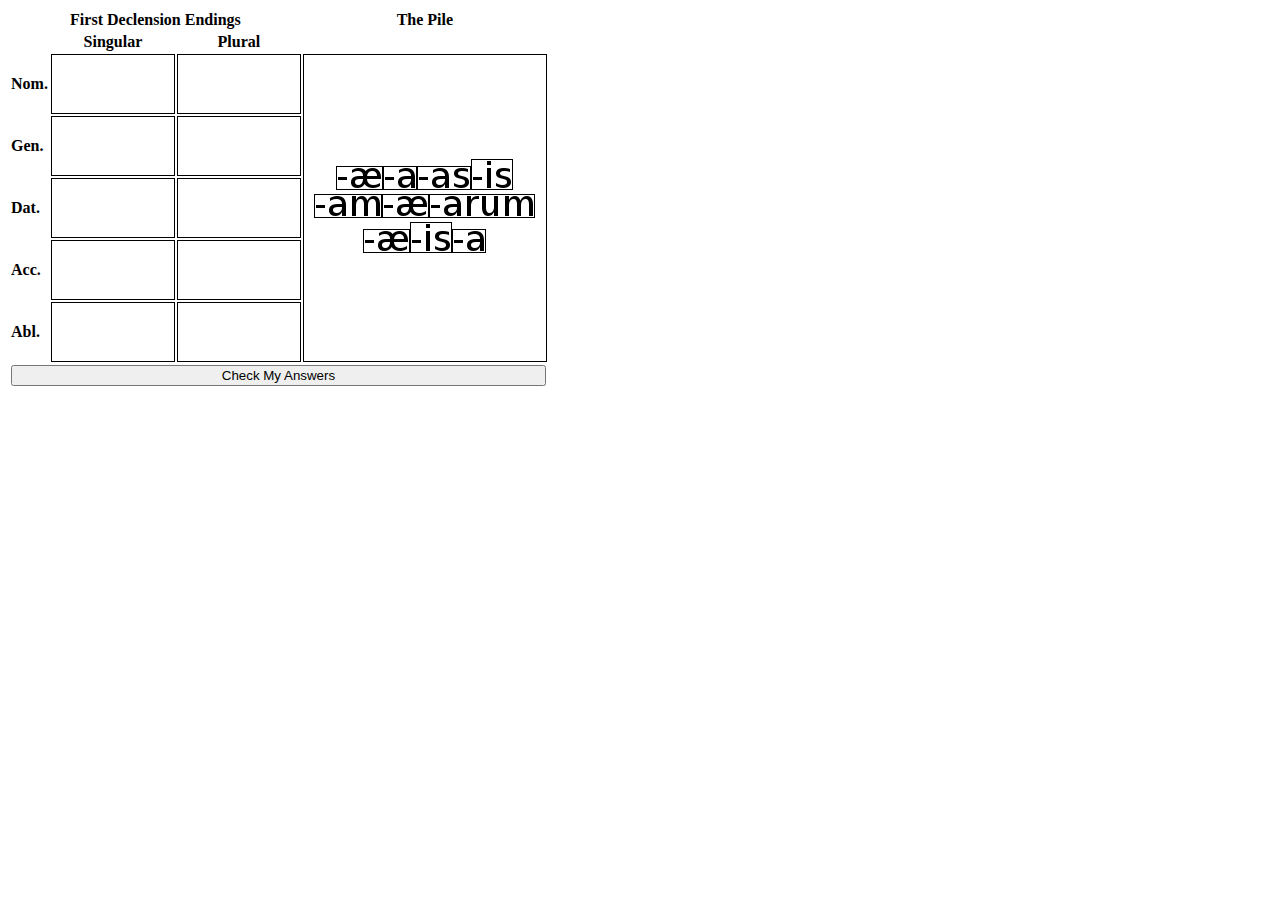
==== first-declension-endings.html @ df3a693c "Moving the button and you-win text into the table." ====
<!DOCTYPE HTML>
<html>
  <head>
    <title>ludi - First Declension Endings</title>
    <style>

.case-row-heading {
    font-weight: bold;
}

.drop-target-row {
    height: 60px;
}

.drop-target {
    border: 1px solid black;
    width: 120px;
    text-align: center;
}

.the-pile {
    border: 1px solid black;
    width: 240px;
    text-align: center;
}

.draggable {
    border: 1px solid black;
}

    </style>
    <script>

function allowDrop(e) {
    e.preventDefault();
}

function drag(e) {
    e.dataTransfer.setData("text", e.target.id);
}

function drop(e) {
    e.preventDefault();

    var target = e.target;
    if (e.target.localName != "td") {
        target = target.parentNode;
    }

    if (target.hasChildNodes()) {
        var pile = document.getElementById("the-pile");
        pile.appendChild(target.firstChild);
    }

    var data = e.dataTransfer.getData("text");
    target.appendChild(document.getElementById(data));
}

function checkAnswers() {
    console.log("Checking answers");

    var correctness = [];
    var dropTargets = document.getElementsByClassName("drop-target");
    for (var i = 0; i < dropTargets.length; i++) {
        correctness.push(checkAnswer(dropTargets[i]));
    }

    if (correctness.every(function(e) { return !!e; })) {
        console.log("PLAYER WINS!");
        var button = document.getElementById("check-answers-button");
        var youWin = document.getElementById("you-win");
        button.style.display = "none";
        youWin.style.display = "inline";

    }

    console.log("Done checking answers");
}

function checkAnswer(dropTarget) {
    if (dropTarget.firstChild == null) {
        console.log("Drop target " + dropTarget.id + " is *unanswered*.");
        return false;
    }

    var answers = {
        "nominative-singular": "ending-a",
        "genitive-singular": "ending-ae",
        "dative-singular": "ending-ae",
        "accusative-singular": "ending-am",
        "ablative-singular": "ending-a",
        "nominative-plural": "ending-ae",
        "genitive-plural": "ending-arum",
        "dative-plural": "ending-is",
        "accusative-plural": "ending-as",
        "ablative-plural": "ending-is",
    };

    var answer = answers[dropTarget.id];
    var draggableId = dropTarget.firstChild.id.split(".")[0];
    if (draggableId == answer) {
        console.log("Drop target " + dropTarget.id + " is correct!  :)");
        return true;
    } else {
        console.log("Drop target " + dropTarget.id + " is *not* correct.  :(");
        return false;
    }
}

function shufflePile() {
    var pile = document.getElementById("the-pile");
    for (var i = pile.children.length; i > 0; i--) {
        pile.appendChild(pile.children[Math.random() * i | 0]);
    }
}

window.onload = shufflePile

    </script>
  </head>
  <body>
    <table>
      <tr>
        <th colspan="3">First Declension Endings</th>
        <th colspan="2">The Pile</th>
      </tr>
      <tr>
        <th/>
        <th>Singular</th>
        <th>Plural</th>
      </tr>
      <tr class="drop-target-row">
        <td class="case-row-heading">Nom.</td>
        <td id="nominative-singular" class="drop-target" ondragover="allowDrop(event)" ondrop="drop(event)"></td>
        <td id="nominative-plural" class="drop-target" ondragover="allowDrop(event)" ondrop="drop(event)"></td>
        <td id="the-pile" class="the-pile" rowspan="5" colspan="2">
        <img src="ending-a.png" class="draggable" id="ending-a.0" draggable="true" ondragstart="drag(event)"/>
        <img src="ending-ae.png" class="draggable" id="ending-ae.0" draggable="true" ondragstart="drag(event)"/>
        <img src="ending-ae.png" class="draggable" id="ending-ae.1" draggable="true" ondragstart="drag(event)"/>
        <img src="ending-am.png" class="draggable" id="ending-am" draggable="true" ondragstart="drag(event)"/>
        <img src="ending-a.png" class="draggable" id="ending-a.1" draggable="true" ondragstart="drag(event)"/>
        <img src="ending-ae.png" class="draggable" id="ending-ae.2" draggable="true" ondragstart="drag(event)"/>
        <img src="ending-arum.png" class="draggable" id="ending-arum" draggable="true" ondragstart="drag(event)"/>
        <img src="ending-is.png" class="draggable" id="ending-is.0" draggable="true" ondragstart="drag(event)"/>
        <img src="ending-as.png" class="draggable" id="ending-as" draggable="true" ondragstart="drag(event)"/>
        <img src="ending-is.png" class="draggable" id="ending-is.1" draggable="true" ondragstart="drag(event)"/>
        </td>
      </tr>
      <tr class="drop-target-row">
        <td class="case-row-heading">Gen.</td>
        <td id="genitive-singular" class="drop-target" ondragover="allowDrop(event)" ondrop="drop(event)"></td>
        <td id="genitive-plural" class="drop-target" ondragover="allowDrop(event)" ondrop="drop(event)"></td>
      </tr>
      <tr class="drop-target-row">
        <td class="case-row-heading">Dat.</td>
        <td id="dative-singular" class="drop-target" ondragover="allowDrop(event)" ondrop="drop(event)"></td>
        <td id="dative-plural" class="drop-target" ondragover="allowDrop(event)" ondrop="drop(event)"></td>
      </tr>
      <tr class="drop-target-row">
        <td class="case-row-heading">Acc.</td>
        <td id="accusative-singular" class="drop-target" ondragover="allowDrop(event)" ondrop="drop(event)"></td>
        <td id="accusative-plural" class="drop-target" ondragover="allowDrop(event)" ondrop="drop(event)"></td>
      </tr>
      <tr class="drop-target-row">
        <td class="case-row-heading">Abl.</td>
        <td id="ablative-singular" class="drop-target" ondragover="allowDrop(event)" ondrop="drop(event)"></td>
        <td id="ablative-plural" class="drop-target" ondragover="allowDrop(event)" ondrop="drop(event)"></td>
      </tr>
      <tr>
        <td colspan="4" style="text-align: center;">
        <button id="check-answers-button" type="button" style="width: 100%;" onclick="checkAnswers()">Check My Answers</button>
        <h1 id="you-win" style="display: none;">You Win!</h1>
        </td>
      </tr>
    </table>
  </body>
</html>
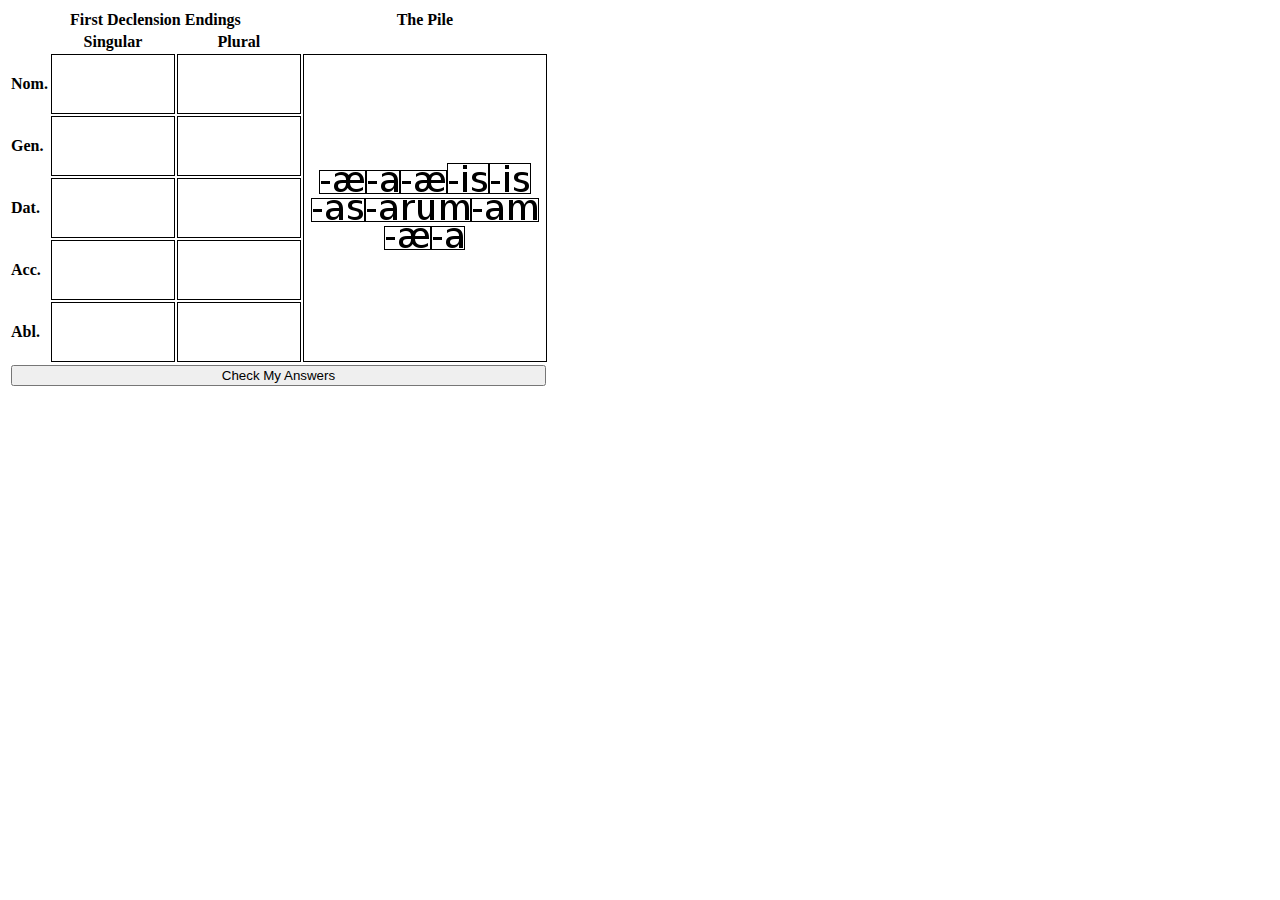
==== commit 559fd8ac: "Styling dropTargets to indicate incorrectness." ====
--- a/first-declension-endings.html
+++ b/first-declension-endings.html
@@ -37,6 +37,7 @@
 
 function drag(e) {
     e.dataTransfer.setData("text", e.target.id);
+    clearDropTargetIncorrectness(e.target.parentNode);
 }
 
 function drop(e) {
@@ -54,11 +55,10 @@
 
     var data = e.dataTransfer.getData("text");
     target.appendChild(document.getElementById(data));
+    clearDropTargetIncorrectness(target);
 }
 
 function checkAnswers() {
-    console.log("Checking answers");
-
     var correctness = [];
     var dropTargets = document.getElementsByClassName("drop-target");
     for (var i = 0; i < dropTargets.length; i++) {
@@ -66,20 +66,17 @@
     }
 
     if (correctness.every(function(e) { return !!e; })) {
-        console.log("PLAYER WINS!");
         var button = document.getElementById("check-answers-button");
         var youWin = document.getElementById("you-win");
         button.style.display = "none";
         youWin.style.display = "inline";
 
     }
-
-    console.log("Done checking answers");
 }
 
 function checkAnswer(dropTarget) {
     if (dropTarget.firstChild == null) {
-        console.log("Drop target " + dropTarget.id + " is *unanswered*.");
+        setDropTargetIncorrectness(dropTarget);
         return false;
     }
 
@@ -99,12 +96,19 @@
     var answer = answers[dropTarget.id];
     var draggableId = dropTarget.firstChild.id.split(".")[0];
     if (draggableId == answer) {
-        console.log("Drop target " + dropTarget.id + " is correct!  :)");
         return true;
     } else {
-        console.log("Drop target " + dropTarget.id + " is *not* correct.  :(");
+        setDropTargetIncorrectness(dropTarget);
         return false;
     }
+}
+
+function setDropTargetIncorrectness(dropTarget) {
+    dropTarget.style.backgroundColor = "salmon";
+}
+
+function clearDropTargetIncorrectness(dropTarget) {
+    dropTarget.style.backgroundColor = "white";
 }
 
 function shufflePile() {
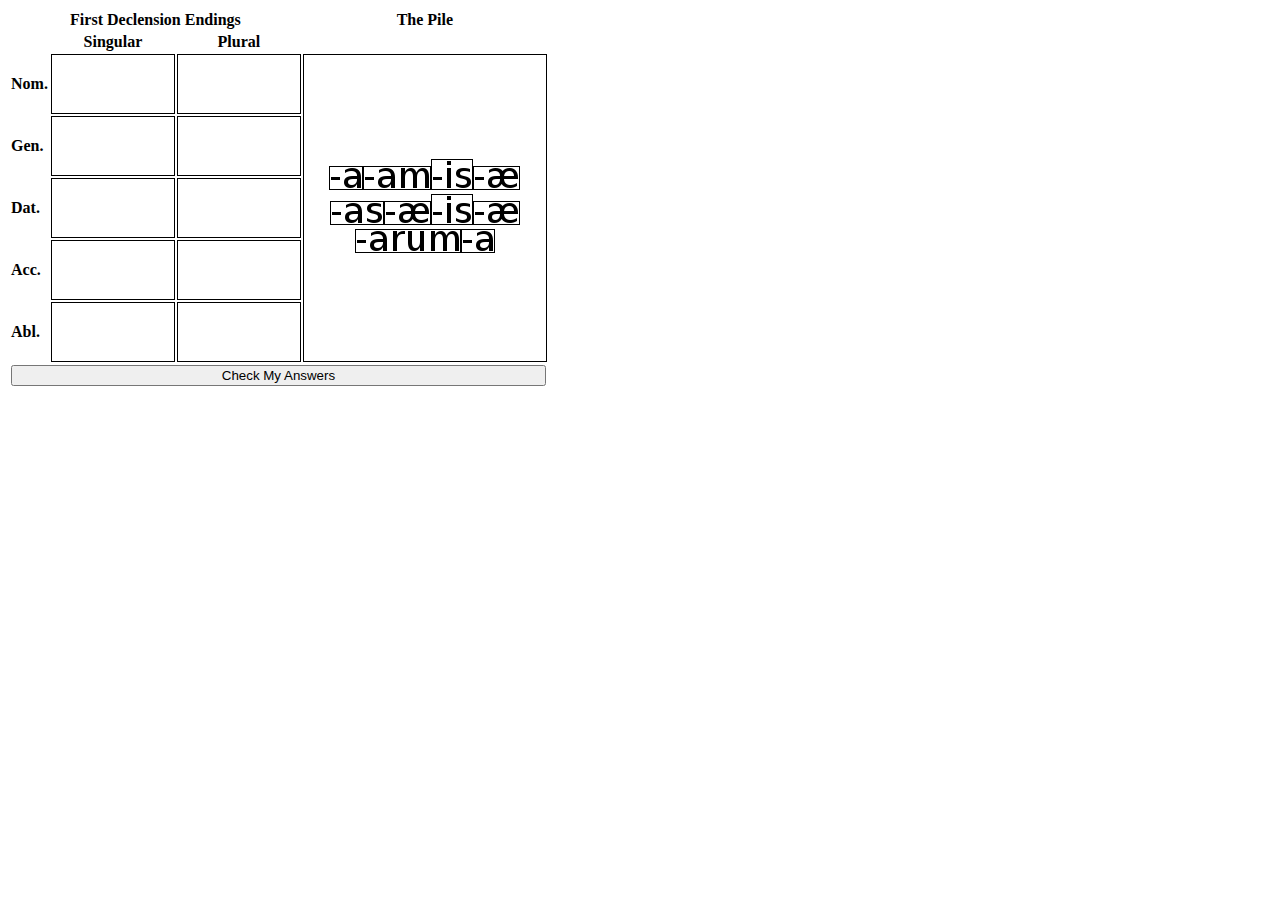
==== commit 07fe3c2e: "Outfactoring the stylesheet." ====
--- a/first-declension-endings.html
+++ b/first-declension-endings.html
@@ -2,32 +2,7 @@
 <html>
   <head>
     <title>ludi - First Declension Endings</title>
-    <style>
-
-.case-row-heading {
-    font-weight: bold;
-}
-
-.drop-target-row {
-    height: 60px;
-}
-
-.drop-target {
-    border: 1px solid black;
-    width: 120px;
-    text-align: center;
-}
-
-.the-pile {
-    border: 1px solid black;
-    width: 240px;
-    text-align: center;
-}
-
-.draggable {
-    border: 1px solid black;
-}
-
+    <link rel="stylesheet" type="text/css" href="style.css"/>
     </style>
     <script>
 
--- a/style.css
+++ b/style.css
@@ -0,0 +1,23 @@
+.case-row-heading {
+    font-weight: bold;
+}
+
+.drop-target-row {
+    height: 60px;
+}
+
+.drop-target {
+    border: 1px solid black;
+    width: 120px;
+    text-align: center;
+}
+
+.the-pile {
+    border: 1px solid black;
+    width: 240px;
+    text-align: center;
+}
+
+.draggable {
+    border: 1px solid black;
+}
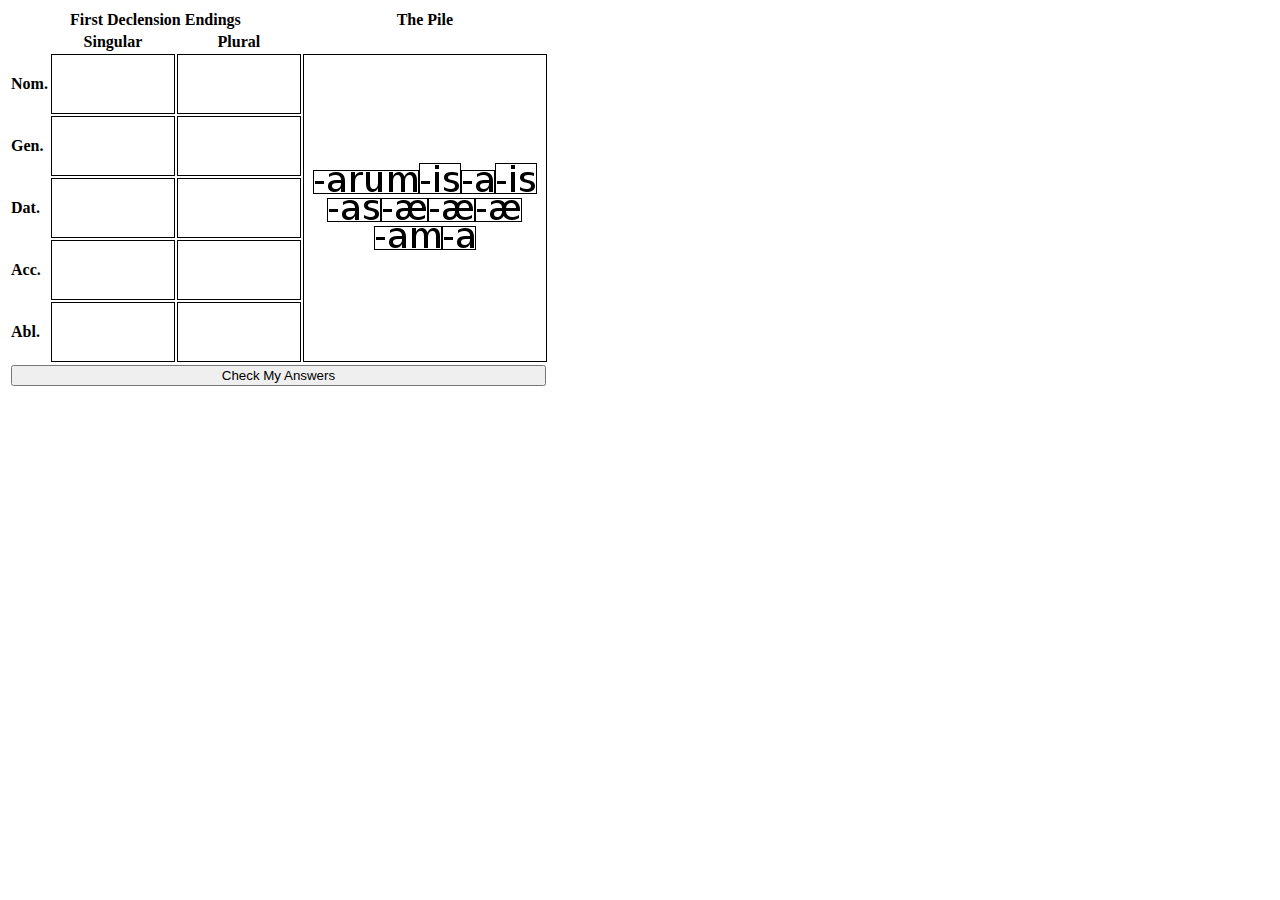
==== commit ac2903ce: "Outfactoring the Javascript from the HTML." ====
--- a/first-declension-endings.html
+++ b/first-declension-endings.html
@@ -4,98 +4,7 @@
     <title>ludi - First Declension Endings</title>
     <link rel="stylesheet" type="text/css" href="style.css"/>
     </style>
-    <script>
-
-function allowDrop(e) {
-    e.preventDefault();
-}
-
-function drag(e) {
-    e.dataTransfer.setData("text", e.target.id);
-    clearDropTargetIncorrectness(e.target.parentNode);
-}
-
-function drop(e) {
-    e.preventDefault();
-
-    var target = e.target;
-    if (e.target.localName != "td") {
-        target = target.parentNode;
-    }
-
-    if (target.hasChildNodes()) {
-        var pile = document.getElementById("the-pile");
-        pile.appendChild(target.firstChild);
-    }
-
-    var data = e.dataTransfer.getData("text");
-    target.appendChild(document.getElementById(data));
-    clearDropTargetIncorrectness(target);
-}
-
-function checkAnswers() {
-    var correctness = [];
-    var dropTargets = document.getElementsByClassName("drop-target");
-    for (var i = 0; i < dropTargets.length; i++) {
-        correctness.push(checkAnswer(dropTargets[i]));
-    }
-
-    if (correctness.every(function(e) { return !!e; })) {
-        var button = document.getElementById("check-answers-button");
-        var youWin = document.getElementById("you-win");
-        button.style.display = "none";
-        youWin.style.display = "inline";
-
-    }
-}
-
-function checkAnswer(dropTarget) {
-    if (dropTarget.firstChild == null) {
-        setDropTargetIncorrectness(dropTarget);
-        return false;
-    }
-
-    var answers = {
-        "nominative-singular": "ending-a",
-        "genitive-singular": "ending-ae",
-        "dative-singular": "ending-ae",
-        "accusative-singular": "ending-am",
-        "ablative-singular": "ending-a",
-        "nominative-plural": "ending-ae",
-        "genitive-plural": "ending-arum",
-        "dative-plural": "ending-is",
-        "accusative-plural": "ending-as",
-        "ablative-plural": "ending-is",
-    };
-
-    var answer = answers[dropTarget.id];
-    var draggableId = dropTarget.firstChild.id.split(".")[0];
-    if (draggableId == answer) {
-        return true;
-    } else {
-        setDropTargetIncorrectness(dropTarget);
-        return false;
-    }
-}
-
-function setDropTargetIncorrectness(dropTarget) {
-    dropTarget.style.backgroundColor = "salmon";
-}
-
-function clearDropTargetIncorrectness(dropTarget) {
-    dropTarget.style.backgroundColor = "white";
-}
-
-function shufflePile() {
-    var pile = document.getElementById("the-pile");
-    for (var i = pile.children.length; i > 0; i--) {
-        pile.appendChild(pile.children[Math.random() * i | 0]);
-    }
-}
-
-window.onload = shufflePile
-
-    </script>
+    <script src="ludi.js"></script>
   </head>
   <body>
     <table>
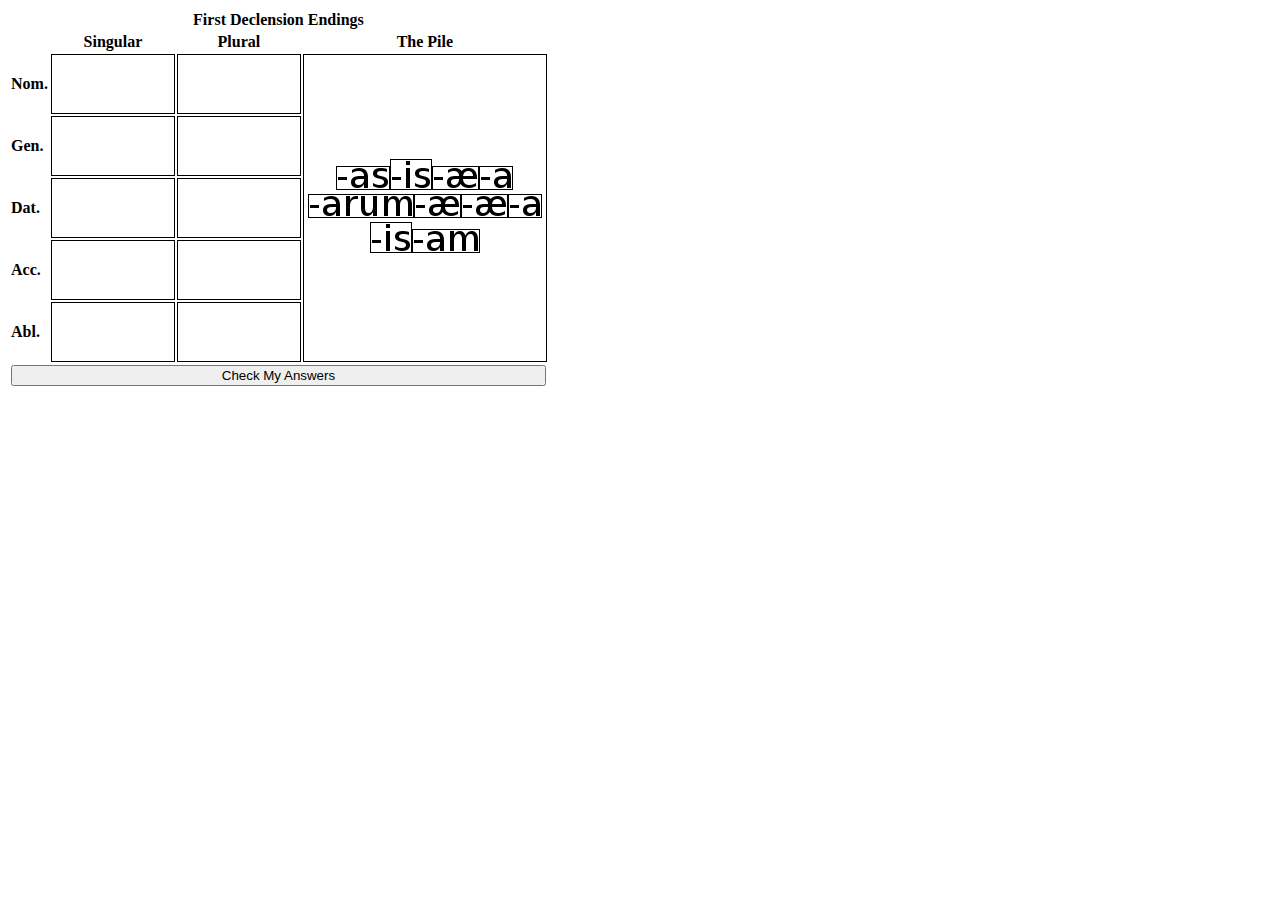
==== commit fe40104e: "Fixing table headings." ====
--- a/first-declension-endings.html
+++ b/first-declension-endings.html
@@ -9,13 +9,13 @@
   <body>
     <table>
       <tr>
-        <th colspan="3">First Declension Endings</th>
-        <th colspan="2">The Pile</th>
+        <th colspan="4">First Declension Endings</th>
       </tr>
       <tr>
         <th/>
         <th>Singular</th>
         <th>Plural</th>
+        <th>The Pile</th>
       </tr>
       <tr class="drop-target-row">
         <td class="case-row-heading">Nom.</td>
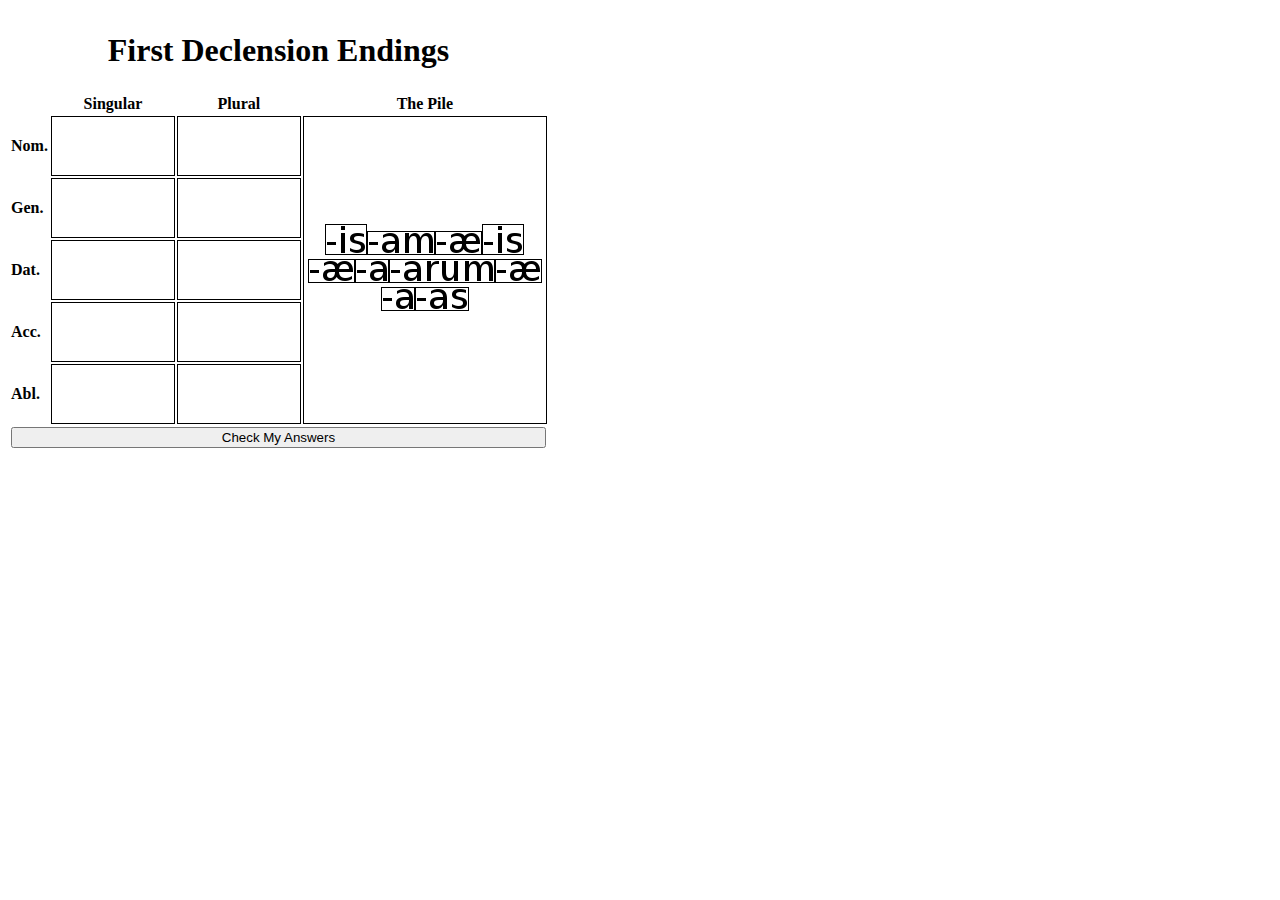
==== commit 0aa56942: "Making title BIG." ====
--- a/first-declension-endings.html
+++ b/first-declension-endings.html
@@ -9,7 +9,7 @@
   <body>
     <table>
       <tr>
-        <th colspan="4">First Declension Endings</th>
+        <th colspan="4"><h1 style="text-align: center;">First Declension Endings</h1></th>
       </tr>
       <tr>
         <th/>
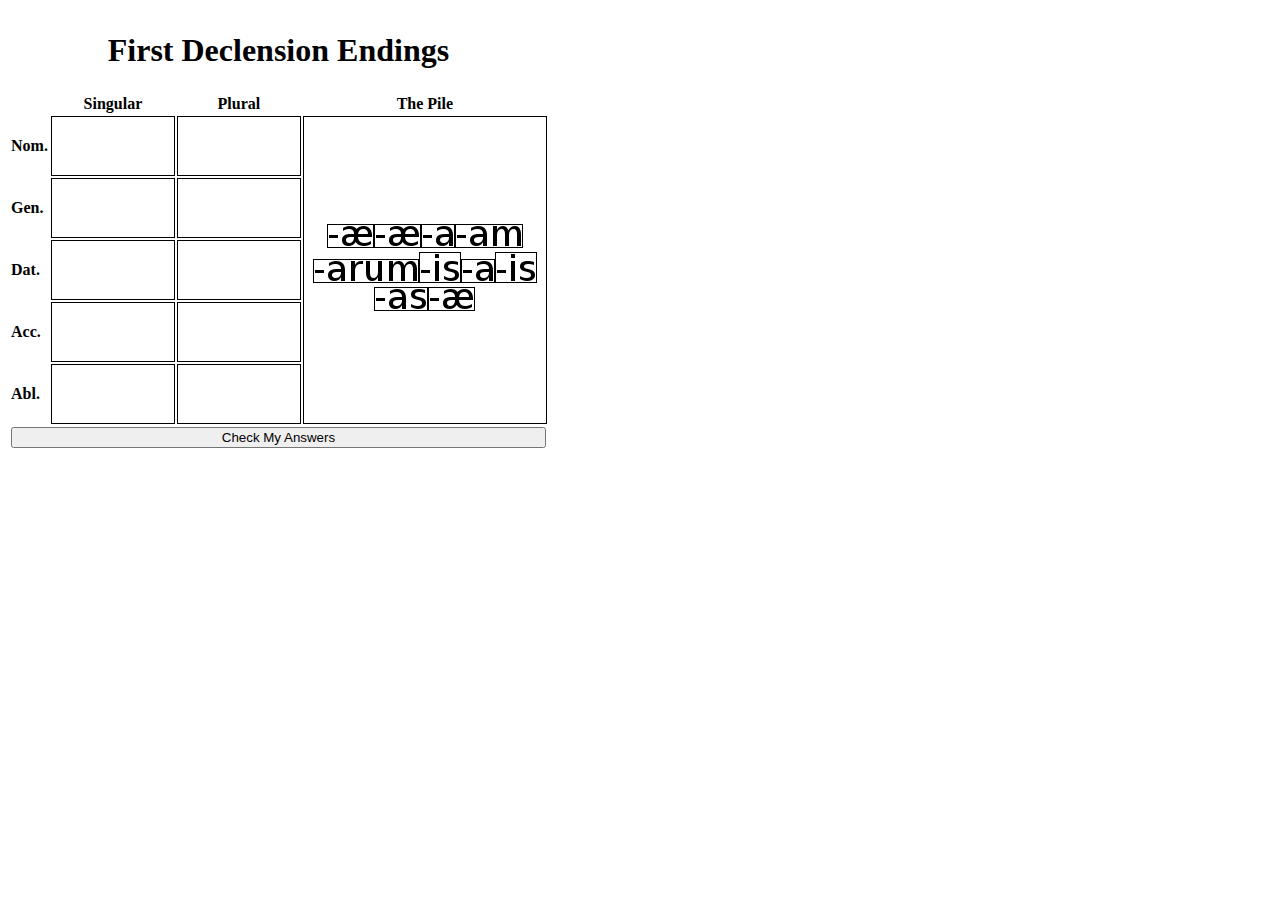
==== commit a8faa036: "Adding meta charset.  Removing stray <style/> tag." ====
--- a/first-declension-endings.html
+++ b/first-declension-endings.html
@@ -2,8 +2,8 @@
 <html>
   <head>
     <title>ludi - First Declension Endings</title>
+    <meta charset="UTF-8"/>
     <link rel="stylesheet" type="text/css" href="style.css"/>
-    </style>
     <script src="ludi.js"></script>
   </head>
   <body>
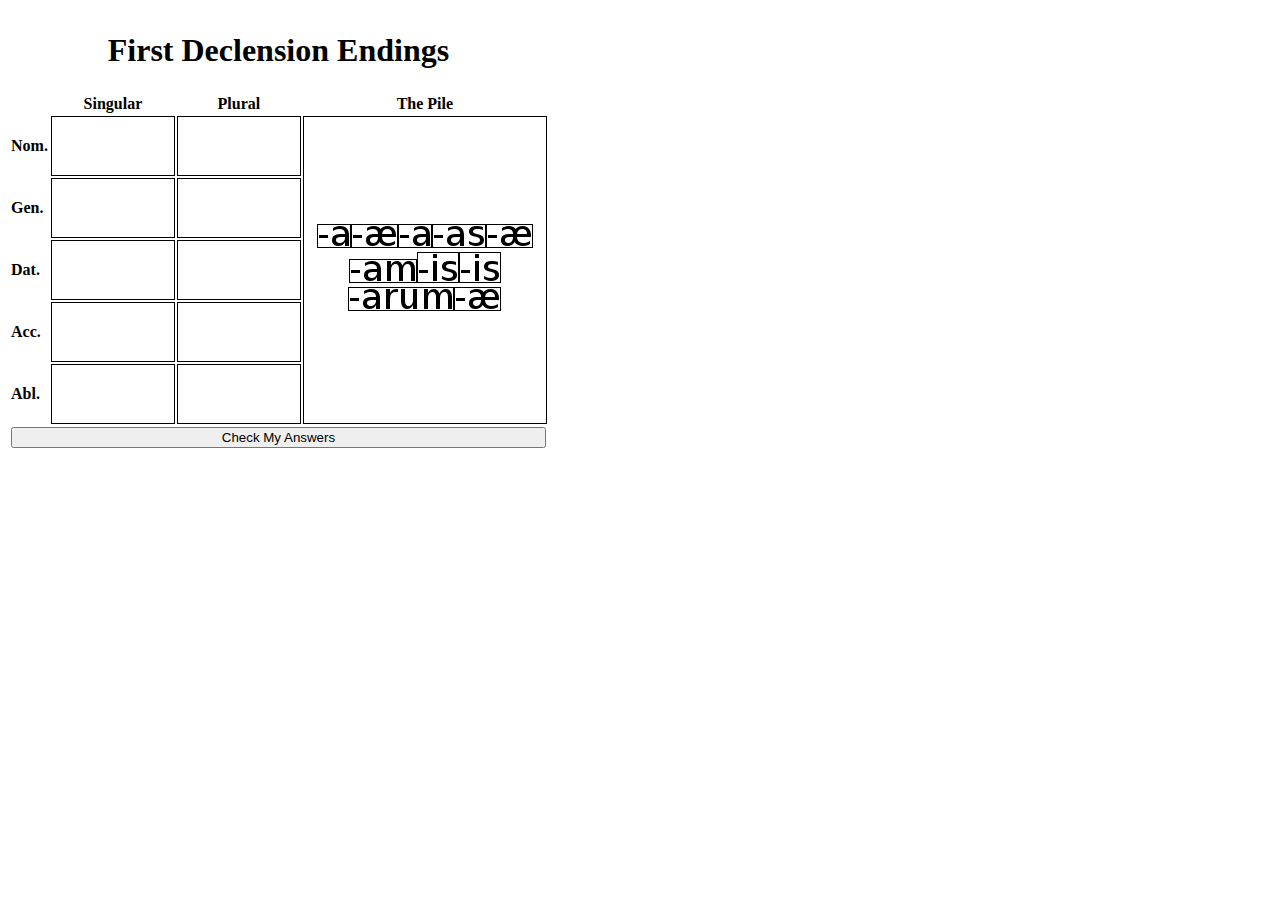
==== commit 5bc7dacf: "Fixing indents and case in doctype." ====
--- a/first-declension-endings.html
+++ b/first-declension-endings.html
@@ -1,4 +1,4 @@
-<!DOCTYPE HTML>
+<!DOCTYPE html>
 <html>
   <head>
     <title>ludi - First Declension Endings</title>
@@ -22,16 +22,16 @@
         <td id="nominative-singular" class="drop-target" ondragover="allowDrop(event)" ondrop="drop(event)"></td>
         <td id="nominative-plural" class="drop-target" ondragover="allowDrop(event)" ondrop="drop(event)"></td>
         <td id="the-pile" class="the-pile" rowspan="5" colspan="2">
-        <img src="ending-a.png" class="draggable" id="ending-a.0" draggable="true" ondragstart="drag(event)"/>
-        <img src="ending-ae.png" class="draggable" id="ending-ae.0" draggable="true" ondragstart="drag(event)"/>
-        <img src="ending-ae.png" class="draggable" id="ending-ae.1" draggable="true" ondragstart="drag(event)"/>
-        <img src="ending-am.png" class="draggable" id="ending-am" draggable="true" ondragstart="drag(event)"/>
-        <img src="ending-a.png" class="draggable" id="ending-a.1" draggable="true" ondragstart="drag(event)"/>
-        <img src="ending-ae.png" class="draggable" id="ending-ae.2" draggable="true" ondragstart="drag(event)"/>
-        <img src="ending-arum.png" class="draggable" id="ending-arum" draggable="true" ondragstart="drag(event)"/>
-        <img src="ending-is.png" class="draggable" id="ending-is.0" draggable="true" ondragstart="drag(event)"/>
-        <img src="ending-as.png" class="draggable" id="ending-as" draggable="true" ondragstart="drag(event)"/>
-        <img src="ending-is.png" class="draggable" id="ending-is.1" draggable="true" ondragstart="drag(event)"/>
+          <img src="ending-a.png" class="draggable" id="ending-a.0" draggable="true" ondragstart="drag(event)"/>
+          <img src="ending-ae.png" class="draggable" id="ending-ae.0" draggable="true" ondragstart="drag(event)"/>
+          <img src="ending-ae.png" class="draggable" id="ending-ae.1" draggable="true" ondragstart="drag(event)"/>
+          <img src="ending-am.png" class="draggable" id="ending-am" draggable="true" ondragstart="drag(event)"/>
+          <img src="ending-a.png" class="draggable" id="ending-a.1" draggable="true" ondragstart="drag(event)"/>
+          <img src="ending-ae.png" class="draggable" id="ending-ae.2" draggable="true" ondragstart="drag(event)"/>
+          <img src="ending-arum.png" class="draggable" id="ending-arum" draggable="true" ondragstart="drag(event)"/>
+          <img src="ending-is.png" class="draggable" id="ending-is.0" draggable="true" ondragstart="drag(event)"/>
+          <img src="ending-as.png" class="draggable" id="ending-as" draggable="true" ondragstart="drag(event)"/>
+          <img src="ending-is.png" class="draggable" id="ending-is.1" draggable="true" ondragstart="drag(event)"/>
         </td>
       </tr>
       <tr class="drop-target-row">
@@ -56,8 +56,8 @@
       </tr>
       <tr>
         <td colspan="4" style="text-align: center;">
-        <button id="check-answers-button" type="button" style="width: 100%;" onclick="checkAnswers()">Check My Answers</button>
-        <h1 id="you-win" style="display: none;">You Win!</h1>
+          <button id="check-answers-button" type="button" style="width: 100%;" onclick="checkAnswers()">Check My Answers</button>
+          <h1 id="you-win" style="display: none;">You Win!</h1>
         </td>
       </tr>
     </table>
